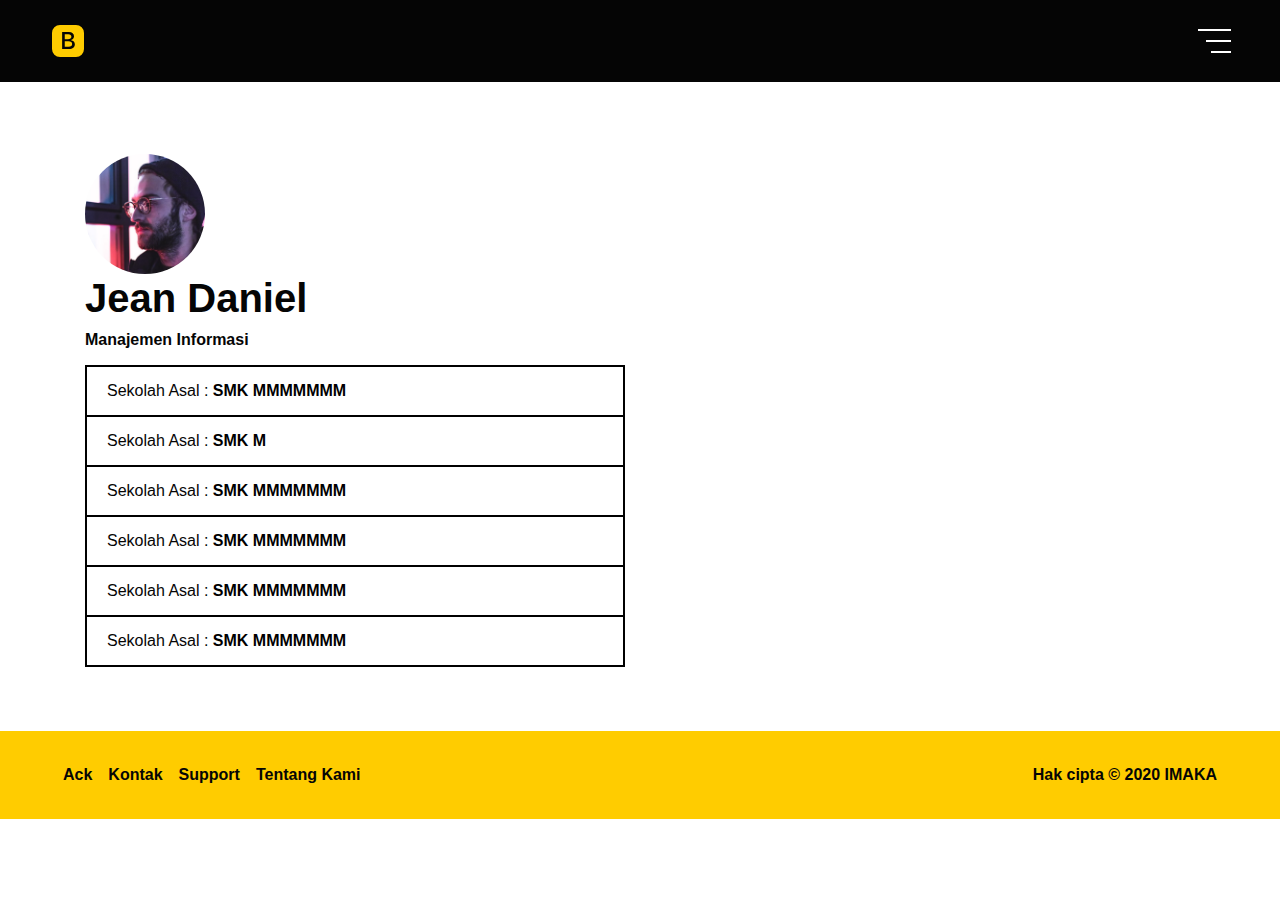
==== anggota.html @ 0883c000 "Srer" ====
<!DOCTYPE html>
<html lang="en">
<head>
    <meta charset="UTF-8">
    <meta name="viewport" content="width=device-width, initial-scale=1.0">
    <title>Document</title>
    <link rel="stylesheet" href="https://cdnjs.cloudflare.com/ajax/libs/twitter-bootstrap/4.4.1/css/bootstrap.min.css">
    <link rel="stylesheet" href="style.css">
</head>
<body>
    <div class="ynr___">
        <nav class="navbar ___header">
            <a class="navbar-brand" href="#">
                <svg class="bi bi-bootstrap-fill" width="40px" height="40px" viewBox="0 0 20 20" fill="currentColor" xmlns="http://www.w3.org/2000/svg">
                    <path fill-rule="evenodd" d="M6.002 2a4 4 0 00-4 4v8a4 4 0 004 4h8a4 4 0 004-4V6a4 4 0 00-4-4h-8zm1.06 12h3.475c1.804 0 2.888-.908 2.888-2.396 0-1.102-.761-1.916-1.904-2.034v-.1c.832-.14 1.482-.93 1.482-1.816 0-1.3-.955-2.11-2.543-2.11H7.063V14zm1.313-4.875V6.658h1.78c.974 0 1.542.457 1.542 1.237 0 .802-.604 1.23-1.764 1.23H8.375zm0 3.762h1.898c1.184 0 1.81-.48 1.81-1.377 0-.885-.65-1.348-1.886-1.348H8.375v2.725z" clip-rule="evenodd"></path>
                </svg>
            </a>
            <div class="collapse navbar-collapse" id="navbarSupportedContent">
              <ul class="navbar-nav ml-auto">
                <li class="nav-item active">
                    <a class="nav-link" href="#">Home
                    </a>
                </li>
                <li class="nav-item">
                    <a class="nav-link" href="#">People
                    </a>
                </li>
                <li class="nav-item">
                    <a class="nav-link" href="#">Notes
                    </a>
                </li>
                <li class="nav-item dropdown">
                    <a class="nav-link dropdown-toggle" href="#" id="navbarDropdown" role="button" data-toggle="dropdown" aria-haspopup="true" aria-expanded="false">
                        Dropdown
                    </a>
                    <div class="dropdown-menu" aria-labelledby="navbarDropdown">
                        <a class="dropdown-item" href="#">Action</a>
                        <a class="dropdown-item" href="#">Another action</a>
                        <a class="dropdown-item" href="#">Something else here</a>
                    </div>
                </li>
                <li class="nav-item">
                  <a class="nav-link disabled" href="#" tabindex="-1" aria-disabled="true">Disabled</a>
                </li>
              </ul>
            </div>
            <button class="navbar-toggler" type="button" data-toggle="collapse" data-target="#navbarSupportedContent" aria-controls="navbarSupportedContent" aria-expanded="false" aria-label="Toggle navigation">
                <span></span>
                <span></span>
                <span></span>
            </button>
        </nav>
        <main class="content">
            <section class="section is-medium px-3 mt-sec px-lg-0 ___people">
                <div class="container">
                    <img src="images/people.jpg" class="___rad" width="120px" height="120px" alt="People">
                    <div class="page-title">
                        <h1>Jean Daniel</h1>
                        <h6 class="mb-4 mb-lg-3">Manajemen Informasi</h6>
                    </div>
                    <div class="row">
                        <div class="col-12 col-lg-6">
                            <ul class="list-group ___custom">
                                <li class="list-group-item">Sekolah Asal : <a class="list-group-action" href="">SMK MMMMMMM</a></li>
                                <li class="list-group-item">Sekolah Asal : <a class="list-group-action" href="">SMK M</a></li>
                                <li class="list-group-item">Sekolah Asal : <a class="list-group-action" href="">SMK MMMMMMM</a></li>
                                <li class="list-group-item">Sekolah Asal : <a class="list-group-action" href="">SMK MMMMMMM</a></li>
                                <li class="list-group-item">Sekolah Asal : <a class="list-group-action" href="">SMK MMMMMMM</a></li>
                                <li class="list-group-item">Sekolah Asal : <a class="list-group-action" href="">SMK MMMMMMM</a></li>
                            </ul>        
                        </div>
                        <div class="col-12 col-lg-6"></div>
                    </div>
                </div>
            </section>
        </main>
    </div>
    <footer class="section ___footer">
        <div class="container">
            <div class="row">
                <div class="col-12 col-lg-6 text-lg-left">
                    <ul>
                        <li><a href="/ack">Ack</a></li>
                        <li><a href="/privacy">Kontak</a></li>
                        <li><a href="mailto:imaka@outook.com">Support</a></li>
                        <li><a href="/about">Tentang Kami</a></li>
                    </ul>
                </div>
                <div class="col-12 col-lg-6 text-lg-right">
                    Hak cipta &copy; 2020 IMAKA
                </div>
            </div>
        </div>
    </footer>
    <script src="https://cdnjs.cloudflare.com/ajax/libs/jquery/3.4.1/jquery.min.js"></script>    
    <script src="https://cdnjs.cloudflare.com/ajax/libs/twitter-bootstrap/4.4.1/js/bootstrap.min.js"></script>
    <script src="main.js"></script>
</body>
</html>
---- style.css ----
@font-face {
    font-family: Manrope;
    src: url(https://cdn.shopify.com/s/files/1/0267/5189/3575/t/2/assets/manrope-extrabold.woff2) format("woff2"), url(https://cdn.shopify.com/s/files/1/0267/5189/3575/t/2/assets/manrope-extrabold.woff) format("woff"), url(https://cdn.shopify.com/s/files/1/0267/5189/3575/t/2/assets/manrope-extrabold.otf) format("truetype");
    font-style: normal;
    font-weight: 800
}

@font-face {
    font-family: Manrope;
    src: url(https://cdn.shopify.com/s/files/1/0267/5189/3575/t/2/assets/manrope-bold.woff2) format("woff2"), url(https://cdn.shopify.com/s/files/1/0267/5189/3575/t/2/assets/manrope-bold.woff) format("woff"), url(https://cdn.shopify.com/s/files/1/0267/5189/3575/t/2/assets/manrope-bold.otf) format("truetype");
    font-style: normal;
    font-weight: 700
}

@font-face {
    font-family: Manrope;
    src: url(https://cdn.shopify.com/s/files/1/0267/5189/3575/t/2/assets/manrope-semibold.woff2) format("woff2"), url(https://cdn.shopify.com/s/files/1/0267/5189/3575/t/2/assets/manrope-semibold.woff) format("woff"), url(https://cdn.shopify.com/s/files/1/0267/5189/3575/t/2/assets/manrope-semibold.otf) format("truetype");
    font-style: normal;
    font-weight: 600
}

@font-face {
    font-family: Manrope;
    src: url(https://cdn.shopify.com/s/files/1/0267/5189/3575/t/2/assets/manrope-medium.woff2) format("woff2"), url(https://cdn.shopify.com/s/files/1/0267/5189/3575/t/2/assets/manrope-medium.woff) format("woff"), url(https://cdn.shopify.com/s/files/1/0267/5189/3575/t/2/assets/manrope-medium.otf) format("truetype");
    font-style: normal;
    font-weight: 500
}

@font-face {
    font-family: Manrope;
    src: url(https://cdn.shopify.com/s/files/1/0267/5189/3575/t/2/assets/manrope-regular.woff2) format("woff2"), url(https://cdn.shopify.com/s/files/1/0267/5189/3575/t/2/assets/manrope-regular.woff) format("woff"), url(https://cdn.shopify.com/s/files/1/0267/5189/3575/t/2/assets/manrope-regular.otf) format("truetype");
    font-style: normal;
    font-weight: 400
}

@font-face {
    font-family: Manrope;
    src: url(https://cdn.shopify.com/s/files/1/0267/5189/3575/t/2/assets/manrope-light.woff2) format("woff2"), url(https://cdn.shopify.com/s/files/1/0267/5189/3575/t/2/assets/manrope-light.woff) format("woff"), url(https://cdn.shopify.com/s/files/1/0267/5189/3575/t/2/assets/manrope-light.otf) format("truetype");
    font-style: normal;
    font-weight: 300
}

@font-face {
    font-family: Manrope;
    src: url(https://cdn.shopify.com/s/files/1/0267/5189/3575/t/2/assets/manrope-thin.woff2) format("woff2"), url(https://cdn.shopify.com/s/files/1/0267/5189/3575/t/2/assets/manrope-thin.woff) format("woff"), url(https://cdn.shopify.com/s/files/1/0267/5189/3575/t/2/assets/manrope-thin.otf) format("truetype");
    font-style: normal;
    font-weight: 200
}
:root {
    --primary:#ffcc00;
    --primary-light:#ffdd00;
    --font: Manrope,sans-serif;
}
html, body {
    font-family: var(--font);
    background: #fff;
    color: #050505;
}
h1,h2,h3,h4,h5,h6,.h1,.h2,.h3,.h4,.h5,.h6 {
    font-family: var(--font);
    font-weight: 800;
}
a {
    color: var(--primary);
}
a:hover {
    color: var(--primary-light);
}
.btn {
    border: 2px solid transparent;
    border-radius: 0;
    font-family: var(--font);
    font-weight: 800;
    position: relative;
}
.btn-lg {
    padding: .5rem 1.5rem;
}
.btn::before {
    content: "";
    width: 5px;
    bottom: -6px;
    height: 100%;
    background: #444;
    position: absolute;
    right: -6px;
    transition: .2s ease-in-out;
}
.btn::after {
    content: "";
    width: 100%;
    bottom: -6px;
    height: 5px;
    background: #444;
    position: absolute;
    right: -6px;
    transition: .2s ease-in-out;
}
.btn:not(:hover)::after {
    height: 0;
    transform: translateY(-3px) translateX(-3px);
}
.btn:not(:hover)::before {
    width: 0;
    transform: translateY(-3px) translateX(-3px);
}
.btn-primary,.btn-primary:hover,.btn-primary:active {
    border-color: transparent;
    background: var(--primary);
    color: #050505;
}
.btn-outline-primary, .btn-outline-primary:hover, .btn-outline-primary:focus {
    border-color:var(--primary);
    color: var(--primary);
    background: transparent;
}
.btn-outline-primary::after, .btn-outline-primary::before {
    background: var(--primary);
}
.btn-outline-dark, .btn-outline-dark:hover, .btn-outline-dark:focus {
    border-color:#050505;
    color: #050505;
    background: transparent;
}
.btn-outline-dark::after, .btn-outline-dark::before {
    background: #050505;
}
.btn-outline-light, .btn-outline-light:hover, .btn-outline-light:focus {
    border-color:#fff;
    color: #fff;
    background: transparent;
}
.btn-outline-light::after, .btn-outline-light::before {
    background: #fff;
}
.mt-sec {
    margin-top:calc(var(--padtop) + .5rem);
}
.card {
    box-shadow:none;
    border:none;
    background: transparent;
}
.___form {
    background: #eee;
}
.___form .label {
    font-weight: 700;
}
.form-control {
    height: auto;
    padding: .5rem 1rem;
    border: none;
    box-shadow: 0 1px 3px rgba(50,50,93,.15), 0 1px 0 rgba(0,0,0,.02);
}
.form-control:focus, .form-control:active {
    box-shadow: 0 0 0 2px var(--primary);
}
.form-check {
    padding-left: 1rem;
    cursor: grab;
}
.form-check .form-check-input {
    opacity: 0;
}
.form-check .form-check-label {
    cursor: grab;
}
.form-check .form-check-input ~ .form-check-label::before {
    content: "";
    box-shadow: 0 1px 3px rgba(50,50,93,.15), 0 1px 0 rgba(0,0,0,.02);
    width: 20px;
    height: 20px;
    background-color: #fff;
    left: 0;
    position: absolute;
    border-radius: 4px;
    cursor: grab;
}
.form-check .form-check-input[type=radio] ~ .form-check-label::before {
    border-radius: 100px;
    cursor: grab;
}
.form-check .form-check-input ~ .form-check-label::after {
    content: "";
    width: 16px;
    height: 16px;
    background: url("data:image/svg+xml,%3csvg xmlns='http://www.w3.org/2000/svg' width='8' height='8' viewBox='0 0 8 8'%3e%3cpath fill='%23fff' d='M6.564.75l-3.59 3.612-1.538-1.55L0 4.26l2.974 2.99L8 2.193z'/%3e%3c/svg%3e");
    background-position: center;
    background-repeat: no-repeat;
    background-color: var(--primary);
    left: 2px;
    top: 2px;
    position: absolute;
    border-radius: 4px;
    transition: .2s ease-in-out;
}
.form-check .form-check-input:not(:checked) ~ .form-check-label::after {
    transform: scale(0);
}
.form-check .form-check-input[type=radio] ~ .form-check-label::after {
    background: #fff;
    border: 5px solid var(--primary);
    border-radius: 100px;
}
.form-check .form-check-input:disabled ~ .form-check-label::before {
    background: #eee;
}
.select2-container--default .select2-selection--single {
    height: auto;
    padding: .3rem 1rem;
    border:none;
    box-shadow: 0 1px 3px rgba(50,50,93,.15), 0 1px 0 rgba(0,0,0,.02);
}
.select2-dropdown {
    border:none;
    box-shadow: 0 1px 3px rgba(50,50,93,.15), 0 1px 0 rgba(0,0,0,.02);
    padding: .4rem;
}
.select2-container--default .select2-search--dropdown .select2-search__field {
    border:2px solid #000;
    outline:none;
}
.___rad {
    border-radius:10000px;
}
.___blur {
    backdrop-filter: blur(30px);
    -webkit-backdrop-filter: blur(30px);
}
.___header {
    position: fixed;
    top: 0;
    left: 0;
    right: 0;
    z-index: 999;
}
.___header .navbar-toggler {
    display: inline;
    color: #fff;
    padding: 0;
    width: 35px;
    height: 35px;
    position: relative;
    outline: none;
    overflow: hidden;
}
.___header .navbar-toggler span {
    height: 2px;
    background: #fff;
    display: block;
    position: absolute;
    transition: all .22s ease-in-out;
}
.___header .navbar-toggler span:nth-child(1) {
    width: 35px;
    top: 15%;
}
.___header .navbar-toggler[aria-expanded='true'] span:nth-child(1) {
    transform: translateY(7px);
}
.___header .navbar-toggler span:nth-child(2) {
    width: 27px;
    left: 8px;
    top: calc(50% - 1px);
}
.___header .navbar-toggler[aria-expanded='true'] span:nth-child(2) {
    transform: translateX(-35px);
    width: 35px;
    left: 0;
}
.___header .navbar-toggler span:nth-child(3) {
    width: 23px;
    left: 13px;
    bottom: 15%;
}
.___header .navbar-toggler[aria-expanded='true'] span:nth-child(3) {
    left: 0;
    width: 35px;
    left: 0;
    transform: translateY(-7px);
}
.___header .navbar-collapse {
    background: #050505;
    position: fixed;
    right: 0;
    bottom: 0;
    transition: all .2s ease-in-out;
    overflow: auto;
    scrollbar-width: 0;
}
.___header .navbar-collapse::-webkit-scrollbar {
    width: 0;
    height: 0;
}
.___header .navbar-nav .nav-link {
    color: #fff;
    font-family: var(--font);
    font-weight: 500;
}
.___header .navbar-nav .nav-link p {
    font-size: 16px;
    color: #56555f;
}
.___header .navbar-nav .nav-link:hover {
    color: var(--primary);
}
.___header .navbar-collapse:not(.show) {
    transform: translateX(30vw);
    display: inherit;
    bottom: 0;
    height: auto!important;
}
.___header .navbar-collapse:not(.show) {
    transform: translateX(var(--width));
}
.___header .dropdown-menu {
    background: transparent;
    transition: all 3s ease-in-out;
    overflow: hidden;
    display: inherit;
}
.___header .dropdown-menu:not(.show) {
    height: 0;
}
.___header .dropdown-menu .dropdown-item {
    color: #fff;
    padding: .5rem 0;
    transition: all .3s ease-in-out;
}
.___header .dropdown-menu:not(.show) .dropdown-item {
    transform: translateY(-100px);
}
.___header .dropdown-menu .dropdown-item:hover {
    color: var(--primary);
    background: transparent;
}
.___front-banner {
    z-index: 1;
    color: #fff;
    background: var(--bg);
    background-size: cover;
    background-color: var(--primary);
    background-blend-mode: luminosity;
    height: 100vh;
    align-items: stretch;
    display: flex;
    flex-direction: column;
    justify-content: space-between;
}
.___front-banner::before {
    content: "";
    position: absolute;
    background: rgba(0, 0, 0, .7);
    top: 0;
    left: 0;
    z-index: 2;
    height: 100%;
    width: 100%;
}
.___front-banner h2 {
    font-weight:400;
    text-transform: uppercase;
    font-size: 18px;
    letter-spacing: 1px;
}
.___front-banner .container {
    z-index: 3;
}
.___front-banner .___copyright {
    z-index: 3;
    position: absolute;
    bottom: 3rem;
    right: 3rem;
    color: #fff;
    padding: .5rem 1rem;
    background: rgba(0, 0, 0, .2);
    border-radius: 100px;
    -webkit-backdrop-filter: blur(30px);
    backdrop-filter: blur(30px);
}
.___front-banner .___front-body {
    align-items: center;
    display: flex;
    flex-grow: 1;
    flex-shrink: 0;
}
.___front-banner .___front-body .container {
    flex-grow: 1;
    flex-shrink: 1;
}
.___partners .___partners-card {
    width: 100%;
    display: flex;
    flex-direction: row;
    justify-content: space-between;
}
.___partners {
    background: #f1f1f1;
}
.___partners .___partners-card img {
    display: inline-block;
    max-height: 60px;
    margin: 0 10px;
}
.___partners .___partners-card img:not(:hover) {
    filter: grayscale();
}
.___people .card {
    border: none;
    border-radius: 0;
    background: var(--bg);
    background-size: cover;
    background-position: center;
    background-color: #fff;
    background-blend-mode: luminosity;
    height: 300px;
    position: relative;
    overflow: hidden;
    color: #000;
    text-decoration: none;
}
.___people .card .card-body {
    transition: .3s ease-in-out;
    padding-bottom: 2rem;
    box-shadow: 0 0 0 2px inset #000;
    background: #fff;
}
.___people .card:hover .card-body {
    background: rgba(0, 0, 0, .2);
    color: transparent;
}
.___people .card .card-body .card-text {
    position: absolute;
    bottom: 1rem;
}
.___images {
    margin-top: 1rem;
    display: block;
    list-style: none;
}
.___images .face {
    width: 5rem;
    height: 5rem;
    display: inline-block;
    margin-left: -1rem;
    border-radius: 50%;
    border: 4px solid #fff;
    line-height: 1;
    box-sizing: content-box;
    background-color: #e6f1f8;
}
.___images .face img{
    -o-object-fit: cover;
    object-fit: cover;
    border-radius: 50%;
    height: 100%;
    width: 100%;
}
.___footer {
    background: var(--primary);
    font-family: var(--font);
    font-weight: 700;
}
.___footer a {
    color: #050505;
}
.___footer a:not(.btn):hover {
    color: #050505;
    text-decoration: none;
    box-shadow: 0 2px 0 0 #050505;
}
.page-link {
    border:2px solid #000;
    font-weight:700;
    color: #000;
}
.page-link:hover {
    color: var(--primary);
    border-color: #000;
    background: #000;
}
.page-item:first-child .page-link,.page-item:last-child .page-link {
    border-radius: 0;
}
.page-item:not(:last-child) .page-link {
    border-right: 0;
}
.___custom .list-group-item {
    border: 2px solid #000;
}
.___custom .list-group-item a {
    color: #000;
    font-weight: 700;
}
.___custom .list-group-item:not(:last-child) {
    border-bottom: 0;
}
.___custom .list-group-item:last-child,.___custom .list-group-item:first-child {
    border-radius: 0;
}
@media (min-width: 1200px) {
    .___footer .container {
        max-width: inherit;
        width: auto;
        margin: 0 3rem;
    }
}
@media (min-width:992px) {
    .section {
        padding: 2rem 0;
    }
    .section.is-medium {
        padding: 4rem 0;
    }
    .trans .navbar-brand {
        color: #fff;
    }
    .___header:not(.trans), .trans.active {
        background: #050505;
    }
    .___header.foot {
        background: transparent!important;
    }
    .___header {
        padding: 1rem 3rem;
    }
    .___header .navbar-collapse {
        --width:35vw;
        width: var(--width);
        padding: 7rem 0;
        top: 0;
    }
    .___header .navbar-nav .nav-link {
        font-size: 1.5rem;
        padding: .5rem 3rem;
        position: relative;
    }
    .___header.foot .navbar-brand {
        color: #000;
    }
    .___header.foot .navbar-toggler[aria-expanded=false] span {
        background: #000;
    }
    .___header .dropdown-menu {
        padding: 0 3rem;
    }
    .___front-banner .___front-body {
        padding: 0 3rem;
        max-width: 60vw;
    }
    .___front-banner h1 {
        font-size:4rem;
    }
    .___partners .container {
        max-width: 950px;
    }
    .___partners .___partners-card {
        display: inline-flex;
        margin-top: 1rem;
    }
    .___why small {
        font-weight: 500;
        letter-spacing: 2px;
    }
    .___why h1 {
        font-weight: 800;
        line-height: 1;
        font-size: 48px;
    }
    .___why .subtitle {
        font-size: 1.3rem;
    }
    .___people .card .card-body {
        width: 100%;
        height: 100%;
    }
    .___people .card .card-body .card-title {
        font-size: 35px;
    }
    .mw-900 {
        max-width: 900px;
    }
    .___footer ul {
        list-style: none;
        padding: 0;
        display: block;
    }
    .___footer ul li {
        float: left;
    }
    .___footer ul li:not(:last-child) {
        margin-right: 1rem;
    }
    .___footer .widget {
        padding: 5rem 0;
    }
    .___footer .widget h2 {
        font-size: 4rem;
    }
}
@media (max-width:991px) {
    .section {
        padding: 1.5rem 0;
    }
    .___header {
        background: #050505;
    }
    .___header .navbar-collapse {
        padding: 2rem;
        --width:100vw;
        width:var(--width);
    }
    .___header .navbar-nav .nav-link {
        font-size: 1.25rem;
        position: relative;
    }
    .___header .navbar-nav .nav-link::before {
        content: "";
        width: 0;
        background: #fff;
        height: 2px;
        position: absolute;
        bottom: 0;
        left: 0;
        transition: .2s ease-in-out;
    }
    .___header .navbar-nav .nav-link:hover::before {
        width: 100%;
        background: var(--primary);
    }
    .___header .navbar-toggler {
        width: 30px;
        height: 30px;
    }
    .___people .col-6 {
        margin-bottom: 4px;
    }
    .___people .card {
        background-size: cover;
        margin: 2px;
    }
    .___people .card h1 {
        font-size: 24px;
    }
    .___people .card .card-body {
        padding-bottom: 5rem;
    }
    .___partners .___partners-card {
        max-width: 100vw;
        overflow-x: auto;
        scrollbar-width: 0;
    }
    .___partners .___partners-card::-webkit-scrollbar {
        height: 0;
    }
    .___partners .___partners-card img {
        max-height: 50px;
    }
    .___front-banner {
        background-position: center;
    }
    .___front-banner .container {
        margin:0 1rem;
    }
    .___footer {
        padding: 4rem 1rem;
    }
    .___footer .widget {
        margin-bottom:3rem;
    }
    .___footer ul {
        padding: 3rem 0;
        list-style: none;
        border-bottom:2px solid #000;
        border-top:2px solid #000;
    }
}
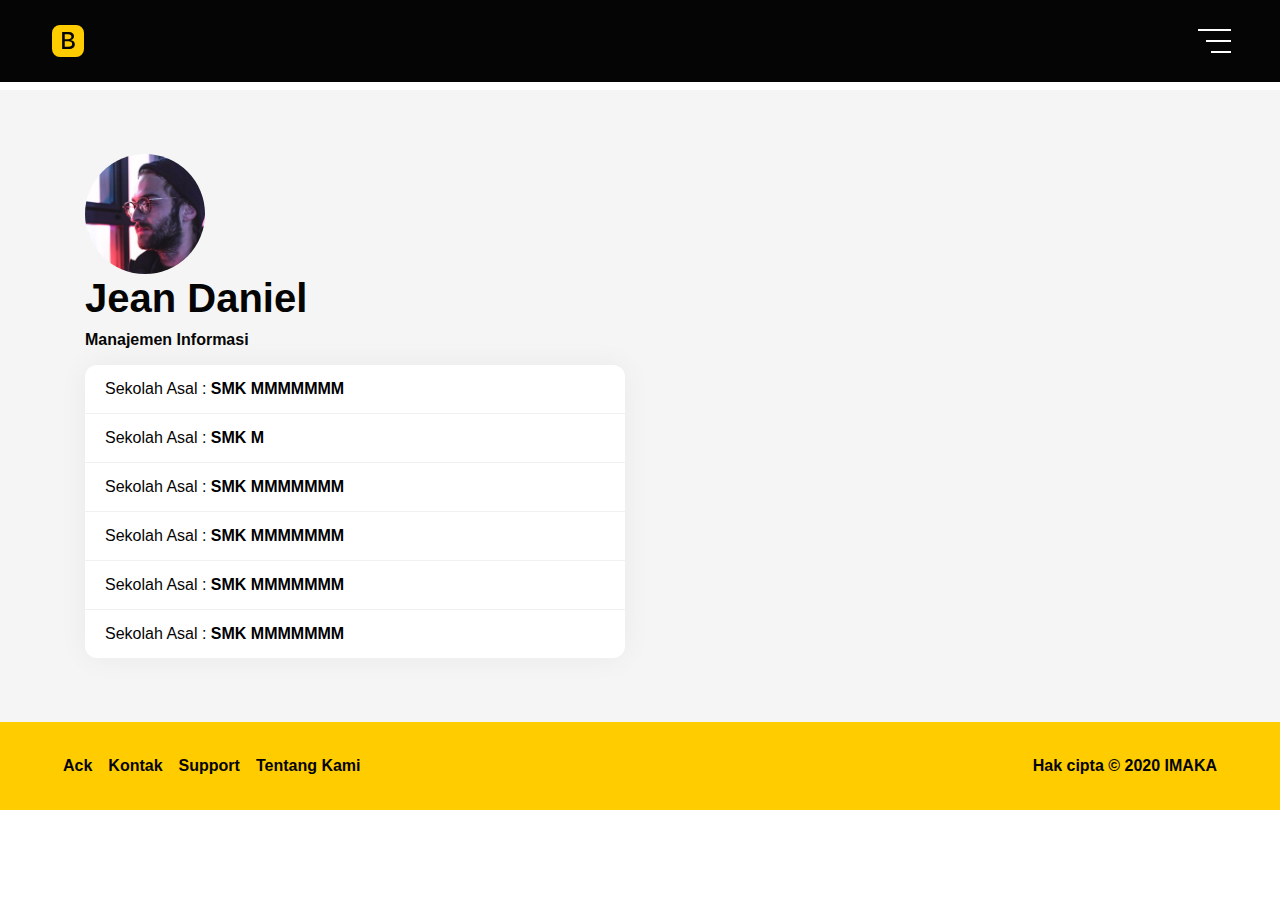
==== commit 91a61b42: "Zererr" ====
--- a/anggota.html
+++ b/anggota.html
@@ -51,7 +51,7 @@
             </button>
         </nav>
         <main class="content">
-            <section class="section is-medium px-3 mt-sec px-lg-0 ___people">
+            <section class="section is-medium px-3 mt-sec px-lg-0 ___people bg-grey">
                 <div class="container">
                     <img src="images/people.jpg" class="___rad" width="120px" height="120px" alt="People">
                     <div class="page-title">
@@ -60,7 +60,7 @@
                     </div>
                     <div class="row">
                         <div class="col-12 col-lg-6">
-                            <ul class="list-group ___custom">
+                            <ul class="list-group ___custom ___rad-ul ___shadow bg-white">
                                 <li class="list-group-item">Sekolah Asal : <a class="list-group-action" href="">SMK MMMMMMM</a></li>
                                 <li class="list-group-item">Sekolah Asal : <a class="list-group-action" href="">SMK M</a></li>
                                 <li class="list-group-item">Sekolah Asal : <a class="list-group-action" href="">SMK MMMMMMM</a></li>
--- a/style.css
+++ b/style.css
@@ -49,7 +49,12 @@
 :root {
     --primary:#ffcc00;
     --primary-light:#ffdd00;
+    --grey: #ccc;
+    /* Font */
     --font: Manrope,sans-serif;
+
+    /* Radius */
+    --main-radius: 12px;
 }
 html, body {
     font-family: var(--font);
@@ -133,6 +138,13 @@
 .btn-outline-light::after, .btn-outline-light::before {
     background: #fff;
 }
+/* Background */
+.bg-white {
+    background: #fff;
+}
+.bg-grey {
+    background: #f5f5f5;
+}
 .mt-sec {
     margin-top:calc(var(--padtop) + .5rem);
 }
@@ -141,20 +153,45 @@
     border:none;
     background: transparent;
 }
-.___form {
-    background: #eee;
-}
 .___form .label {
     font-weight: 700;
+    position: relative;
+}
+.___form .label::after {
+    content:"";
+    height: 1px;
+    bottom: 0;
+    left: 0;
+    width: 100%;
+    background: #000;
+    position: absolute;
+}
+.___shadow {
+    box-shadow:0 0 30px rgba(0,0,0,.05);
+}
+.form-group {
+    margin-bottom: 2rem;
 }
 .form-control {
     height: auto;
-    padding: .5rem 1rem;
-    border: none;
-    box-shadow: 0 1px 3px rgba(50,50,93,.15), 0 1px 0 rgba(0,0,0,.02);
+    padding: .75rem 1rem;
+    border: 1px solid #000;
+    border-radius:0;
+}
+.form-control::-webkit-input-placeholder {
+    color: #000;
+}
+.form-control::-moz-placeholder {
+    color: #000;
+    opacity: 1;
 }
 .form-control:focus, .form-control:active {
-    box-shadow: 0 0 0 2px var(--primary);
+    border-color: var(--primary);
+    box-shadow: 0 0 0 2px inset var(--primary);
+}
+.form-control:focus::-webkit-input-placeholder
+ {
+    color: var(--primary);
 }
 .form-check {
     padding-left: 1rem;
@@ -168,29 +205,35 @@
 }
 .form-check .form-check-input ~ .form-check-label::before {
     content: "";
-    box-shadow: 0 1px 3px rgba(50,50,93,.15), 0 1px 0 rgba(0,0,0,.02);
     width: 20px;
     height: 20px;
     background-color: #fff;
+    border:1px solid #000;
     left: 0;
     position: absolute;
-    border-radius: 4px;
+    border-radius: 0;
     cursor: grab;
+}
+.form-check .form-check-input:checked ~ .form-check-label::before {
+    border-color: var(--primary);
 }
 .form-check .form-check-input[type=radio] ~ .form-check-label::before {
     border-radius: 100px;
     cursor: grab;
 }
+.form-check .form-check-input:checked ~ .form-check-label {
+    color: var(--primary);
+}
 .form-check .form-check-input ~ .form-check-label::after {
     content: "";
-    width: 16px;
-    height: 16px;
+    width: 19px;
+    height: 19px;
     background: url("data:image/svg+xml,%3csvg xmlns='http://www.w3.org/2000/svg' width='8' height='8' viewBox='0 0 8 8'%3e%3cpath fill='%23fff' d='M6.564.75l-3.59 3.612-1.538-1.55L0 4.26l2.974 2.99L8 2.193z'/%3e%3c/svg%3e");
     background-position: center;
     background-repeat: no-repeat;
     background-color: var(--primary);
-    left: 2px;
-    top: 2px;
+    left: 0;
+    top: 0;
     position: absolute;
     border-radius: 4px;
     transition: .2s ease-in-out;
@@ -200,7 +243,7 @@
 }
 .form-check .form-check-input[type=radio] ~ .form-check-label::after {
     background: #fff;
-    border: 5px solid var(--primary);
+    border: 7px solid var(--primary);
     border-radius: 100px;
 }
 .form-check .form-check-input:disabled ~ .form-check-label::before {
@@ -208,9 +251,18 @@
 }
 .select2-container--default .select2-selection--single {
     height: auto;
-    padding: .3rem 1rem;
-    border:none;
-    box-shadow: 0 1px 3px rgba(50,50,93,.15), 0 1px 0 rgba(0,0,0,.02);
+    padding: .6rem 2rem .6rem .75rem;
+    border: 1px solid #000;
+    border-radius: 0;
+}
+.select2-container--default .select2-selection--single:focus {
+    outline: none;
+    border-color: var(--primary);
+    box-shadow: 0 0 0 2px var(--primary);
+}
+.select2-container--default .select2-selection--single .select2-selection__arrow {
+    top: calc(50% - 13px);
+    right: 5px;
 }
 .select2-dropdown {
     border:none;
@@ -221,8 +273,18 @@
     border:2px solid #000;
     outline:none;
 }
+.select2-results__option {
+    padding: 6px 12px;
+    border-radius: 4px;
+}
+.select2-container--default .select2-results__option--highlighted[aria-selected] {
+    background: var(--primary);
+}
 .___rad {
     border-radius:10000px;
+}
+.___rad-ul {
+    border-radius: var(--main-radius);
 }
 .___blur {
     backdrop-filter: blur(30px);
@@ -487,17 +549,24 @@
     border-right: 0;
 }
 .___custom .list-group-item {
-    border: 2px solid #000;
+    border: none;
+    background: transparent;
+    border-bottom:1px solid #f1f1f1;
 }
 .___custom .list-group-item a {
     color: #000;
     font-weight: 700;
 }
-.___custom .list-group-item:not(:last-child) {
+.___custom .list-group-item:last-child {
     border-bottom: 0;
 }
 .___custom .list-group-item:last-child,.___custom .list-group-item:first-child {
     border-radius: 0;
+}
+/* Altert */
+.alert {
+    border-radius: 0;
+    border: 1px solid var(--grey);
 }
 @media (min-width: 1200px) {
     .___footer .container {
